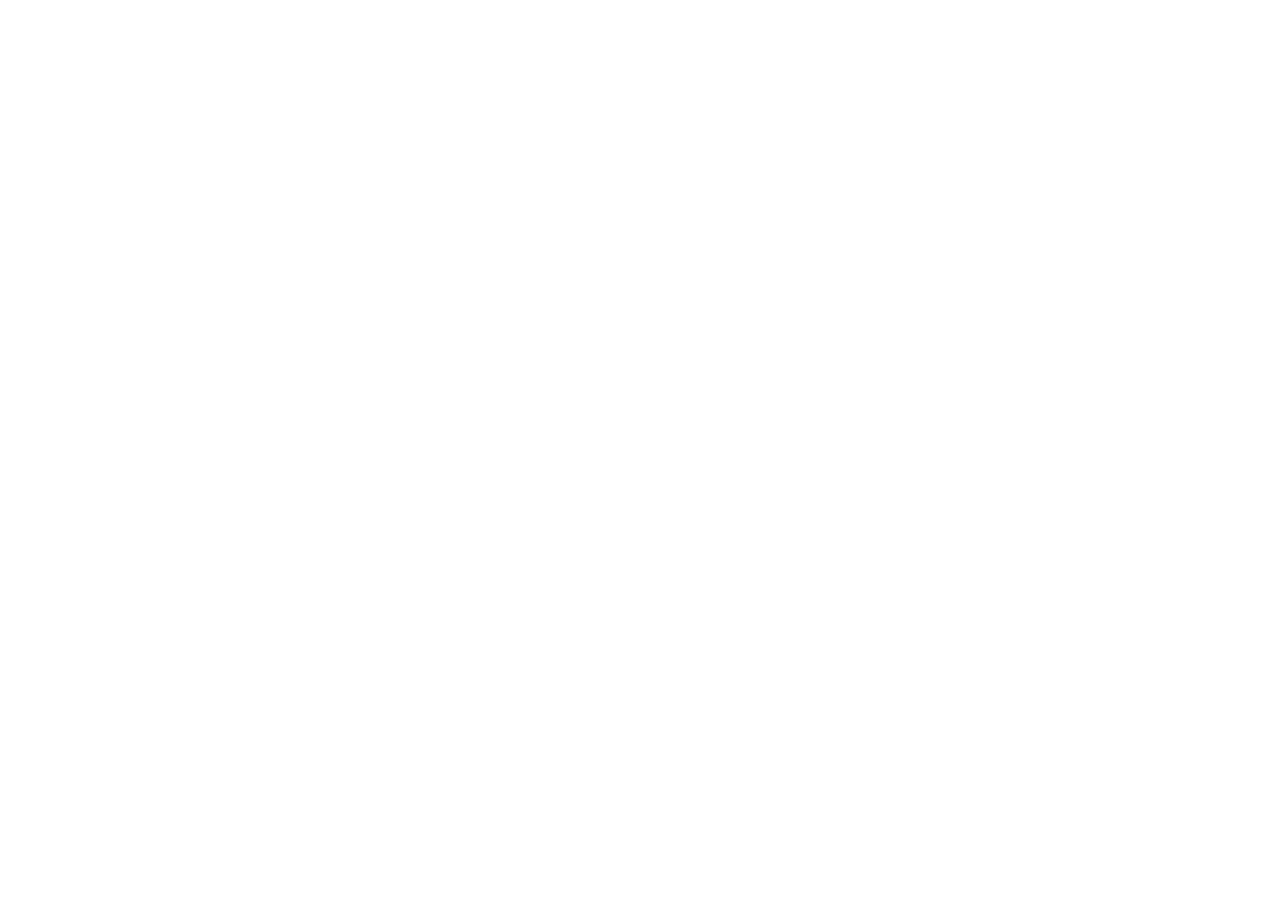
==== web/index.html @ 303f0f68 "web" ====
<!DOCTYPE html>
<html lang="en">
<head>
    <meta charset="UTF-8">
    <meta http-equiv="X-UA-Compatible" content="IE=edge">
    <meta name="viewport" content="width=device-width, initial-scale=1.0">
    <title>Web macavi</title>
</head>
<body>
    
</body>
</html>
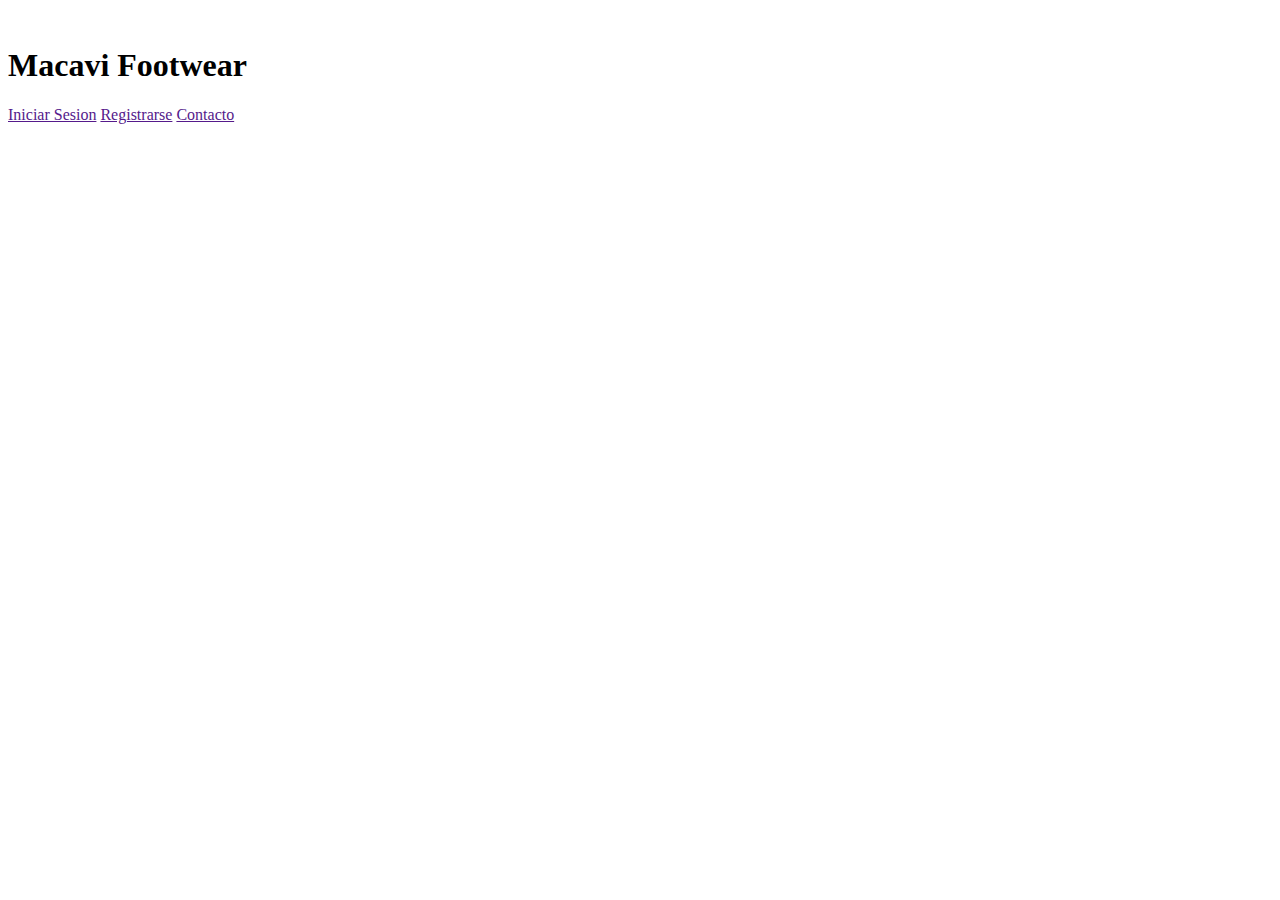
==== commit 3ec475ea: "fonts" ====
--- a/web/index.html
+++ b/web/index.html
@@ -2,11 +2,26 @@
 <html lang="en">
 <head>
     <meta charset="UTF-8">
+    <link rel="stylesheet" href="./index.css">
+    <link rel="preconnect" href="https://fonts.googleapis.com">
+    <link rel="preconnect" href="https://fonts.gstatic.com" crossorigin>
+    <link href="https://fonts.googleapis.com/css2?family=Hurricane&display=swap" rel="stylesheet">
     <meta http-equiv="X-UA-Compatible" content="IE=edge">
     <meta name="viewport" content="width=device-width, initial-scale=1.0">
     <title>Web macavi</title>
 </head>
 <body>
-    
+    <div class="bar">
+        <div class="logo">
+            <img src="" alt="">
+            <h1>Macavi Footwear</h1>
+        </div>
+        <div class="bar_right">
+            <a href="">Iniciar Sesion</a>
+            <a href="">Registrarse</a>
+            <a href="">Contacto</a>
+
+        </div>
+    </div>    
 </body>
 </html>--- a/web/index.css
+++ b/web/index.css
@@ -0,0 +1 @@
+
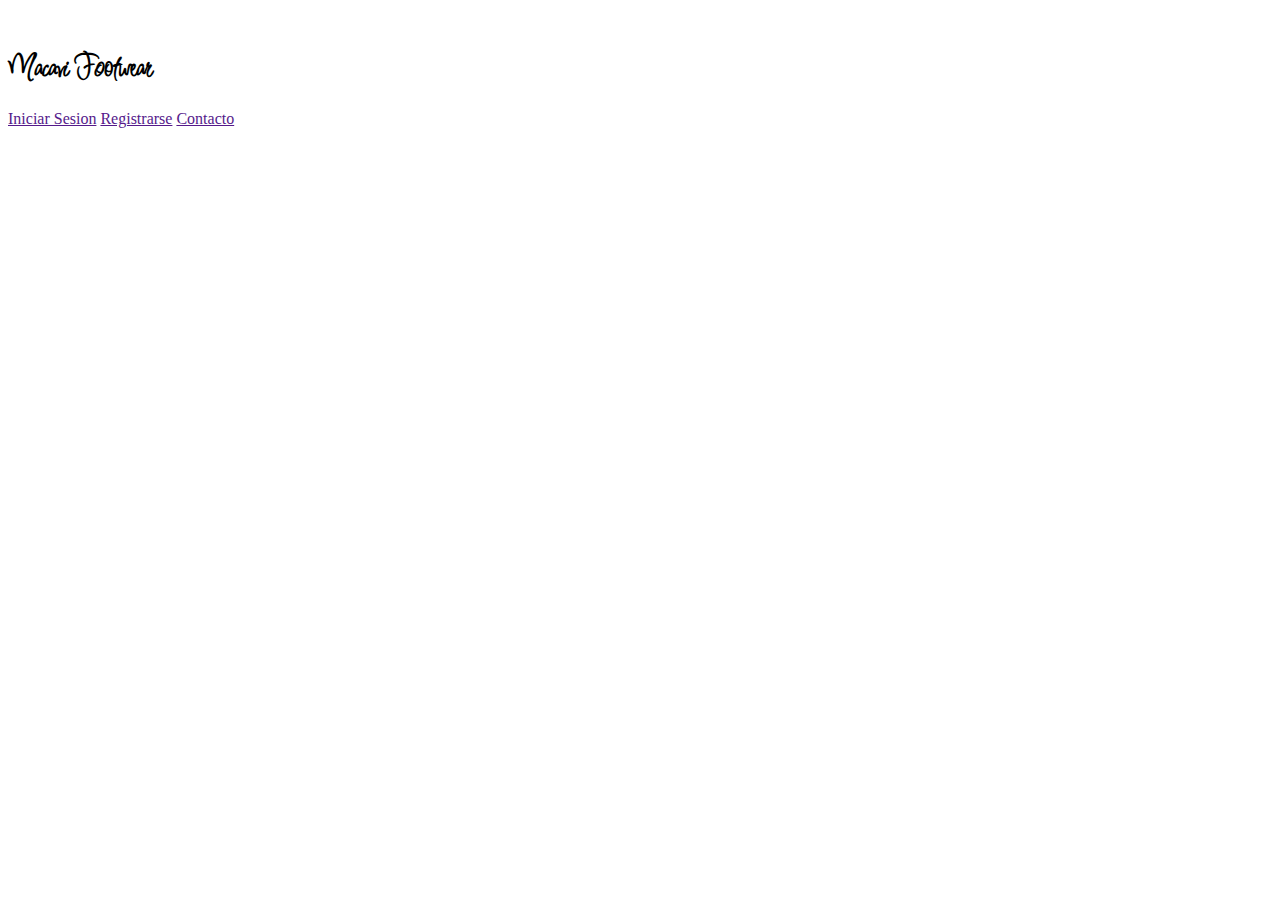
==== commit 4ef52d21: "init" ====
--- a/web/index.html
+++ b/web/index.html
@@ -4,7 +4,13 @@
     <meta charset="UTF-8">
     <link rel="stylesheet" href="./index.css">
     <link rel="preconnect" href="https://fonts.googleapis.com">
+    <link rel="preconnect" href="https://fonts.googleapis.com">
+<link rel="preconnect" href="https://fonts.gstatic.com" crossorigin>
+<link href="https://fonts.googleapis.com/css2?family=M+PLUS+1:wght@200;300;400;500;600&display=swap" rel="stylesheet">
     <link rel="preconnect" href="https://fonts.gstatic.com" crossorigin>
+    <link rel="preconnect" href="https://fonts.googleapis.com">
+<link rel="preconnect" href="https://fonts.gstatic.com" crossorigin>
+<link href="https://fonts.googleapis.com/css2?family=Inspiration&display=swap" rel="stylesheet">
     <link href="https://fonts.googleapis.com/css2?family=Hurricane&display=swap" rel="stylesheet">
     <meta http-equiv="X-UA-Compatible" content="IE=edge">
     <meta name="viewport" content="width=device-width, initial-scale=1.0">
@@ -14,7 +20,7 @@
     <div class="bar">
         <div class="logo">
             <img src="" alt="">
-            <h1>Macavi Footwear</h1>
+            <h1 class="title">Macavi Footwear</h1>
         </div>
         <div class="bar_right">
             <a href="">Iniciar Sesion</a>
--- a/web/index.css
+++ b/web/index.css
@@ -1 +1,6 @@
 
+/*font-family: 'M PLUS 1', sans-serif;*/
+
+.title{
+    font-family: 'Inspiration', cursive;
+}
